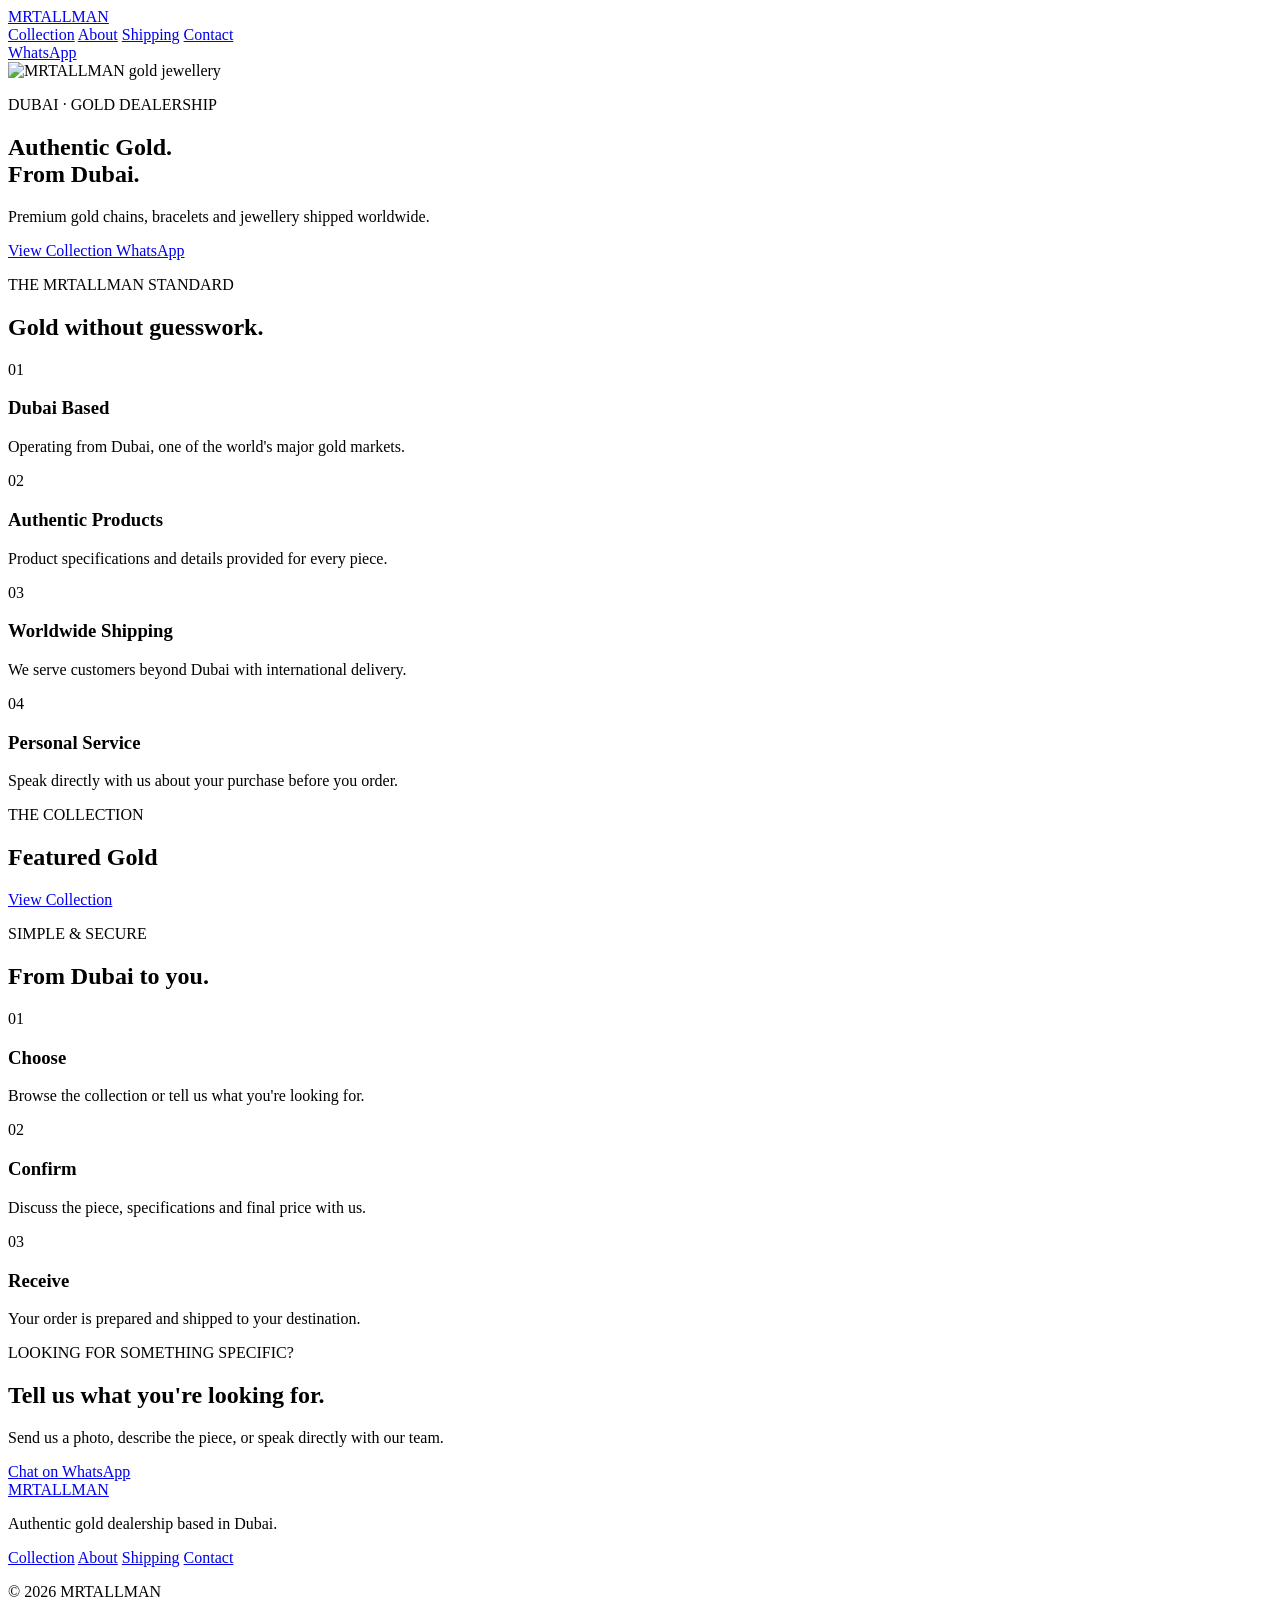
==== index.html @ 190f90b4 "Create index.html" ====
<!DOCTYPE html>
<html lang="en">
<head>
    <meta charset="UTF-8">

    <meta name="viewport"
          content="width=device-width, initial-scale=1.0">

    <title>MRTALLMAN — Authentic Gold Dealership</title>

    <meta name="description"
          content="Premium gold jewellery based in Dubai, shipped worldwide.">

    <link rel="stylesheet" href="css/style.css">
</head>

<body>

    <!-- =========================
         NAVIGATION
    ========================== -->

    <header class="site-header">

        <a href="index.html" class="logo">
            MRTALLMAN
        </a>

        <nav class="main-nav">

            <a href="shop.html">Collection</a>
            <a href="about.html">About</a>
            <a href="shipping.html">Shipping</a>
            <a href="contact.html">Contact</a>

        </nav>

        <a href="#" class="nav-whatsapp">
            WhatsApp
        </a>

    </header>


    <!-- =========================
         HERO
    ========================== -->

    <main>

        <section class="hero">

            <div class="hero-image">

                <!-- Replace this with the client's real photo -->

                <img
                    src="assets/images/hero/hero.jpg"
                    alt="MRTALLMAN gold jewellery"
                >

            </div>

            <div class="hero-content">

                <p class="eyebrow">
                    DUBAI · GOLD DEALERSHIP
                </p>

                <h1>
                    Authentic Gold.
                    <br>
                    From Dubai.
                </h1>

                <p class="hero-description">
                    Premium gold chains, bracelets and jewellery
                    shipped worldwide.
                </p>

                <div class="hero-buttons">

                    <a href="shop.html" class="button button-primary">
                        View Collection
                    </a>

                    <a href="#" class="button button-secondary">
                        WhatsApp
                    </a>

                </div>

            </div>

        </section>


        <!-- =========================
             TRUST
        ========================== -->

        <section class="trust-section">

            <div class="section-heading">

                <p class="eyebrow">
                    THE MRTALLMAN STANDARD
                </p>

                <h2>
                    Gold without guesswork.
                </h2>

            </div>


            <div class="trust-grid">

                <div class="trust-item">
                    <span>01</span>

                    <h3>
                        Dubai Based
                    </h3>

                    <p>
                        Operating from Dubai,
                        one of the world's major
                        gold markets.
                    </p>
                </div>


                <div class="trust-item">
                    <span>02</span>

                    <h3>
                        Authentic Products
                    </h3>

                    <p>
                        Product specifications
                        and details provided
                        for every piece.
                    </p>
                </div>


                <div class="trust-item">
                    <span>03</span>

                    <h3>
                        Worldwide Shipping
                    </h3>

                    <p>
                        We serve customers
                        beyond Dubai with
                        international delivery.
                    </p>
                </div>


                <div class="trust-item">
                    <span>04</span>

                    <h3>
                        Personal Service
                    </h3>

                    <p>
                        Speak directly with us
                        about your purchase
                        before you order.
                    </p>
                </div>

            </div>

        </section>


        <!-- =========================
             FEATURED PRODUCTS
        ========================== -->

        <section class="collection-section">

            <div class="section-heading">

                <p class="eyebrow">
                    THE COLLECTION
                </p>

                <h2>
                    Featured Gold
                </h2>

            </div>


            <div id="featured-products"
                 class="product-grid">

                <!-- JavaScript will insert products here -->

            </div>


            <div class="center-button">

                <a href="shop.html"
                   class="button button-secondary">

                    View Collection

                </a>

            </div>

        </section>


        <!-- =========================
             BUYING PROCESS
        ========================== -->

        <section class="process-section">

            <div class="section-heading">

                <p class="eyebrow">
                    SIMPLE & SECURE
                </p>

                <h2>
                    From Dubai to you.
                </h2>

            </div>


            <div class="process-grid">

                <div class="process-step">

                    <span>01</span>

                    <h3>
                        Choose
                    </h3>

                    <p>
                        Browse the collection
                        or tell us what you're
                        looking for.
                    </p>

                </div>


                <div class="process-step">

                    <span>02</span>

                    <h3>
                        Confirm
                    </h3>

                    <p>
                        Discuss the piece,
                        specifications and
                        final price with us.
                    </p>

                </div>


                <div class="process-step">

                    <span>03</span>

                    <h3>
                        Receive
                    </h3>

                    <p>
                        Your order is prepared
                        and shipped to your
                        destination.
                    </p>

                </div>

            </div>

        </section>


        <!-- =========================
             FINAL CTA
        ========================== -->

        <section class="final-cta">

            <p class="eyebrow">
                LOOKING FOR SOMETHING SPECIFIC?
            </p>

            <h2>
                Tell us what you're looking for.
            </h2>

            <p>
                Send us a photo, describe the piece,
                or speak directly with our team.
            </p>

            <a href="#" class="button button-primary">
                Chat on WhatsApp
            </a>

        </section>

    </main>


    <!-- =========================
         FOOTER
    ========================== -->

    <footer class="site-footer">

        <div>

            <a href="index.html"
               class="logo">

                MRTALLMAN

            </a>

            <p>
                Authentic gold dealership
                based in Dubai.
            </p>

        </div>


        <div class="footer-links">

            <a href="shop.html">Collection</a>
            <a href="about.html">About</a>
            <a href="shipping.html">Shipping</a>
            <a href="contact.html">Contact</a>

        </div>


        <div class="footer-bottom">

            <p>
                © 2026 MRTALLMAN
            </p>

        </div>

    </footer>


    <!-- =========================
         JAVASCRIPT
    ========================== -->

    <script src="js/products.js"></script>
    <script src="js/main.js"></script>

</body>
</html>
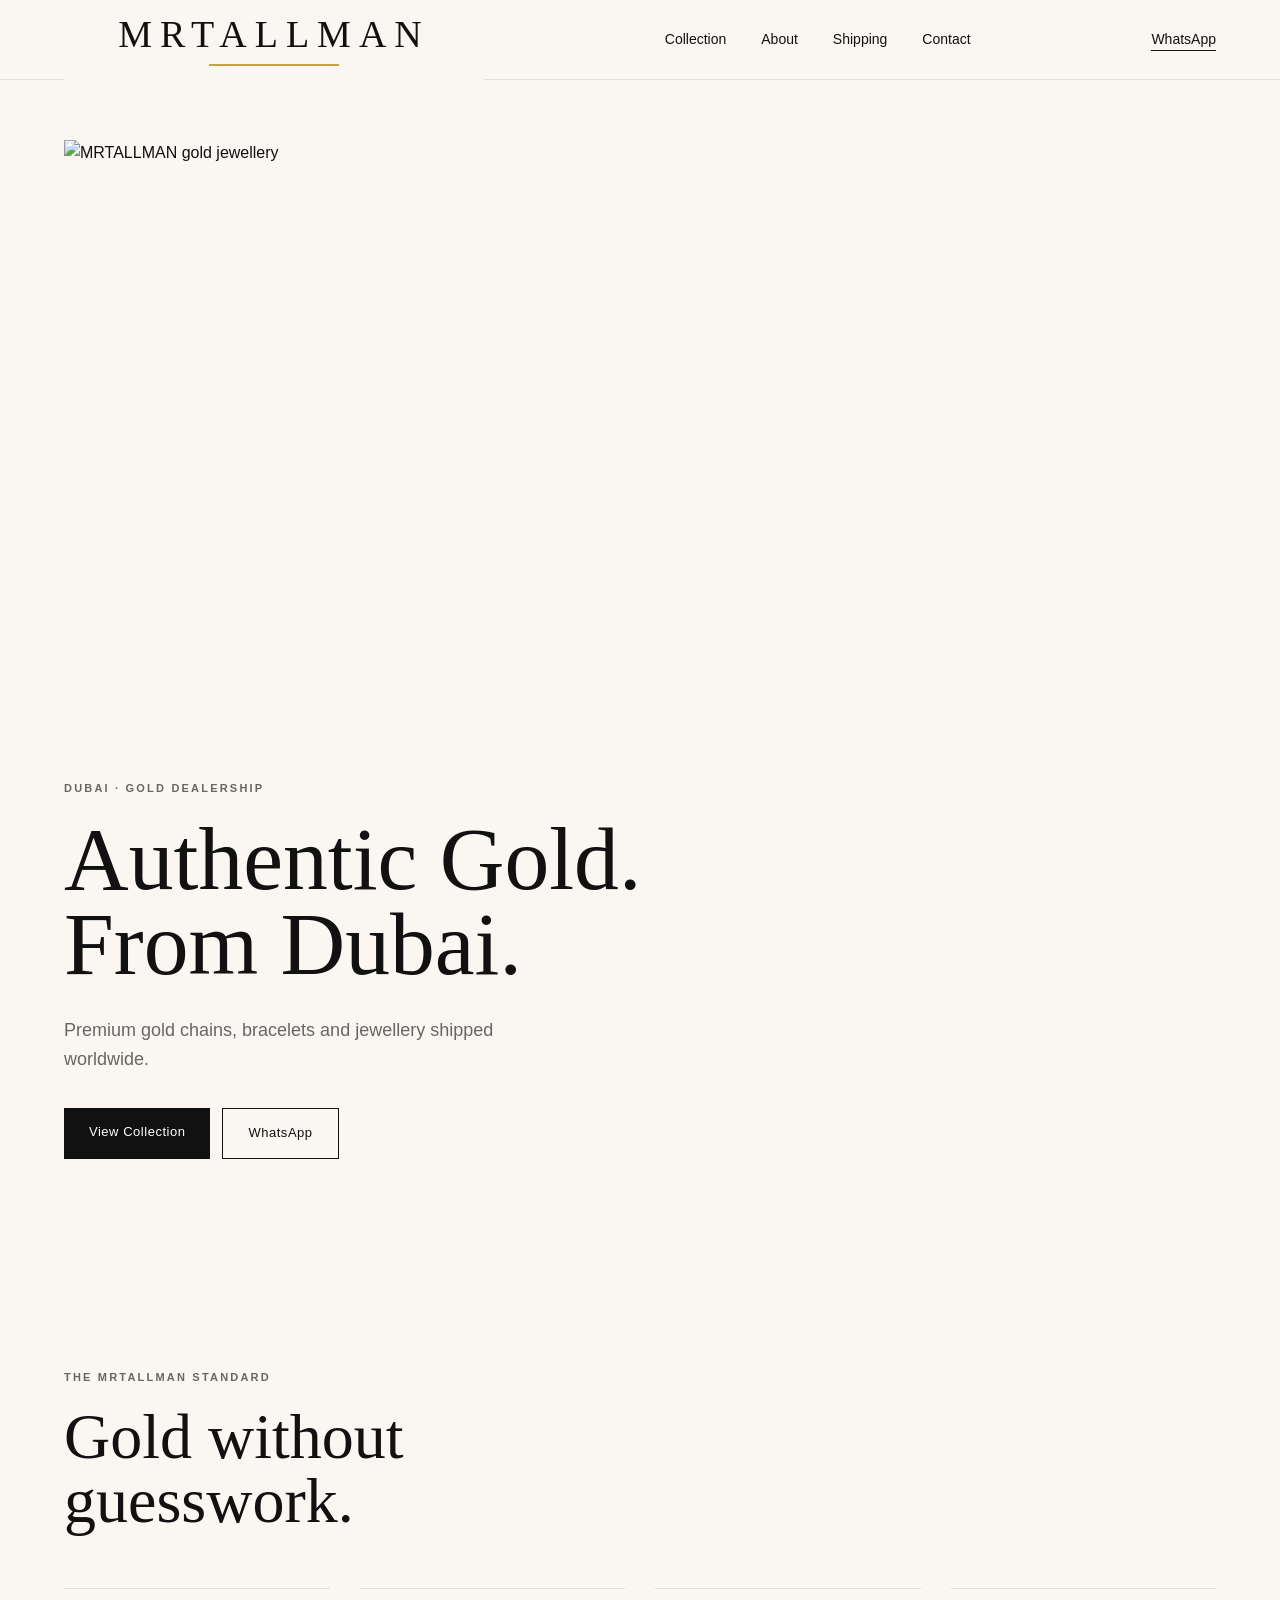
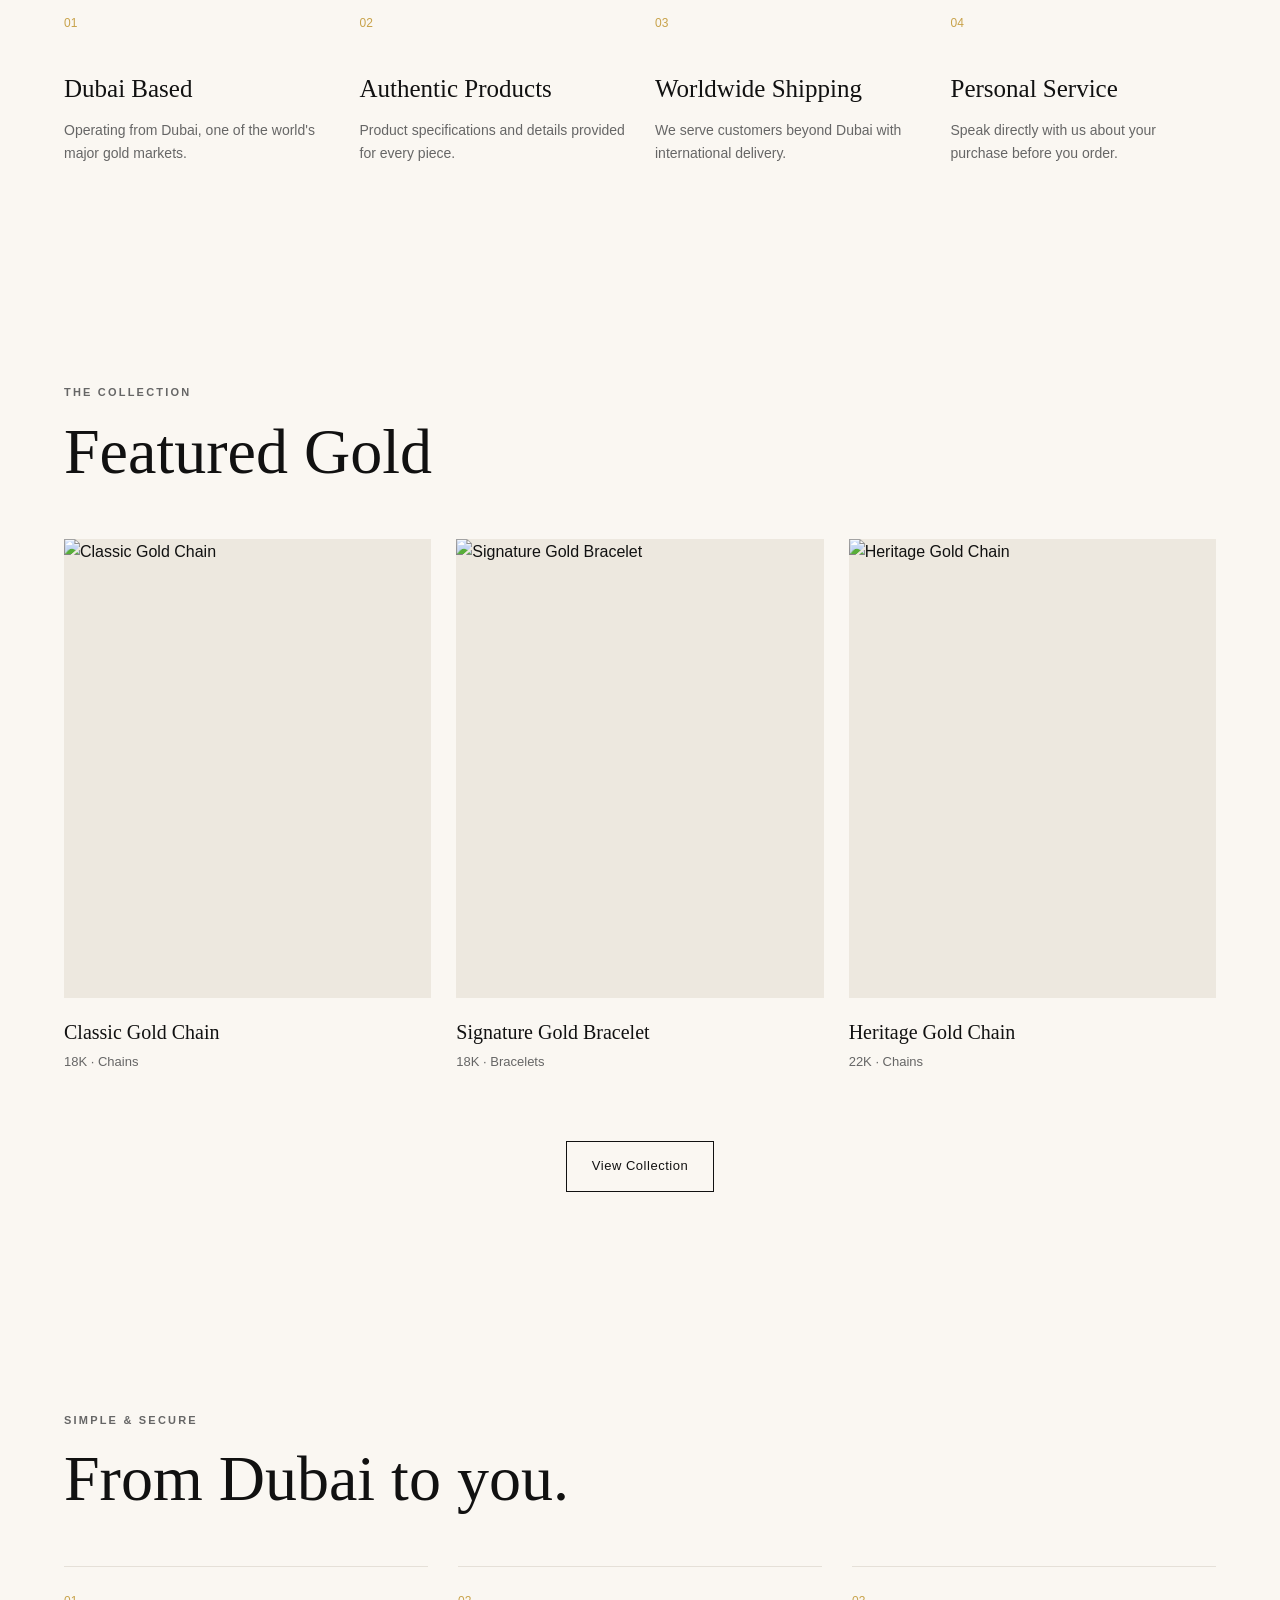
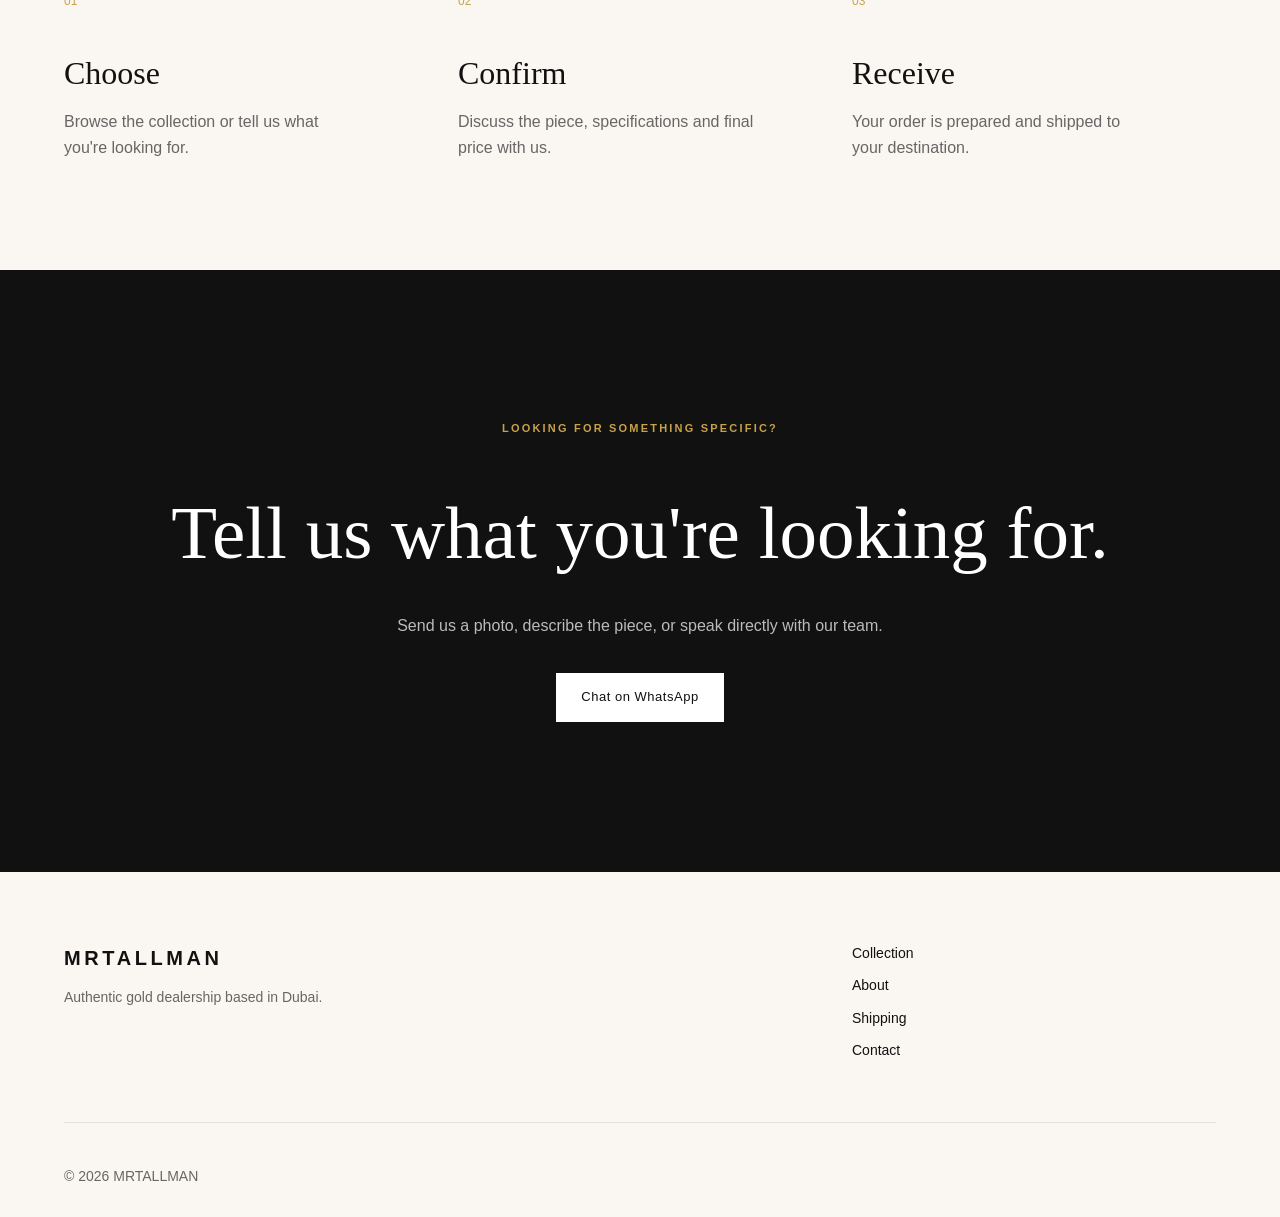
==== commit 5c1ff065: "Update index.html" ====
--- a/index.html
+++ b/index.html
@@ -22,9 +22,9 @@
 
     <header class="site-header">
 
-        <a href="index.html" class="logo">
-            MRTALLMAN
-        </a>
+       <a href="index.html" class="logo">
+    <img src="assets/images/logo/logo.svg" alt="MRTALLMAN">
+</a>
 
         <nav class="main-nav">
 
--- a/css/style.css
+++ b/css/style.css
@@ -0,0 +1,1221 @@
+/* =========================================
+   01. VARIABLES
+========================================= */
+
+:root {
+
+    --background: #FAF7F2;
+
+    --gold: #C8A24A;
+
+    --text: #111111;
+
+    --muted: #666666;
+
+    --white: #FFFFFF;
+
+    --border: #E5E0D8;
+
+    --max-width: 1400px;
+
+}
+
+
+/* =========================================
+   02. RESET
+========================================= */
+
+* {
+    margin: 0;
+    padding: 0;
+    box-sizing: border-box;
+}
+
+
+body {
+
+    background: var(--background);
+
+    color: var(--text);
+
+    font-family:
+        Arial,
+        Helvetica,
+        sans-serif;
+
+    line-height: 1.6;
+
+}
+
+
+img {
+
+    width: 100%;
+
+    display: block;
+
+}
+
+
+a {
+
+    color: inherit;
+
+    text-decoration: none;
+
+}
+
+
+/* =========================================
+   03. HEADER
+========================================= */
+
+.site-header {
+
+    height: 80px;
+
+    display: flex;
+
+    align-items: center;
+
+    justify-content: space-between;
+
+    padding: 0 5%;
+
+    border-bottom: 1px solid var(--border);
+
+}
+
+
+.logo {
+
+    font-size: 20px;
+
+    font-weight: 700;
+
+    letter-spacing: 0.18em;
+
+}
+
+
+.main-nav {
+
+    display: flex;
+
+    gap: 35px;
+
+}
+
+
+.main-nav a {
+
+    font-size: 14px;
+
+}
+
+
+.main-nav a:hover {
+
+    color: var(--gold);
+
+}
+
+
+.nav-whatsapp {
+
+    border-bottom: 1px solid var(--text);
+
+    font-size: 14px;
+
+}
+
+
+/* =========================================
+   04. HERO
+========================================= */
+
+.hero {
+
+    max-width: var(--max-width);
+
+    margin: auto;
+
+    padding: 60px 5% 100px;
+
+}
+
+
+.hero-image {
+
+    width: 100%;
+
+    height: 65vh;
+
+    min-height: 450px;
+
+    overflow: hidden;
+
+}
+
+
+.hero-image img {
+
+    width: 100%;
+
+    height: 100%;
+
+    object-fit: cover;
+
+}
+
+
+.hero-content {
+
+    max-width: 750px;
+
+    padding-top: 55px;
+
+}
+
+
+.eyebrow {
+
+    font-size: 11px;
+
+    letter-spacing: 0.2em;
+
+    font-weight: 600;
+
+    margin-bottom: 18px;
+
+    color: var(--muted);
+
+}
+
+
+.hero h1 {
+
+    font-family: Georgia, serif;
+
+    font-size: clamp(48px, 7vw, 100px);
+
+    font-weight: 400;
+
+    line-height: 0.95;
+
+    margin-bottom: 30px;
+
+}
+
+
+.hero-description {
+
+    font-size: 18px;
+
+    color: var(--muted);
+
+    max-width: 500px;
+
+    margin-bottom: 35px;
+
+}
+
+
+.hero-buttons {
+
+    display: flex;
+
+    gap: 12px;
+
+}
+
+
+/* =========================================
+   05. BUTTONS
+========================================= */
+
+.button {
+
+    display: inline-block;
+
+    padding: 14px 25px;
+
+    font-size: 13px;
+
+    letter-spacing: 0.04em;
+
+}
+
+
+.button-primary {
+
+    background: var(--text);
+
+    color: var(--white);
+
+}
+
+
+.button-primary:hover {
+
+    background: var(--gold);
+
+    color: var(--text);
+
+}
+
+
+.button-secondary {
+
+    border: 1px solid var(--text);
+
+}
+
+
+.button-secondary:hover {
+
+    background: var(--text);
+
+    color: var(--white);
+
+}
+
+
+/* =========================================
+   06. SHARED SECTIONS
+========================================= */
+
+.trust-section,
+.collection-section,
+.process-section {
+
+    max-width: var(--max-width);
+
+    margin: auto;
+
+    padding: 110px 5%;
+
+}
+
+
+.section-heading {
+
+    max-width: 600px;
+
+    margin-bottom: 55px;
+
+}
+
+
+.section-heading h2 {
+
+    font-family: Georgia, serif;
+
+    font-size: clamp(38px, 5vw, 65px);
+
+    font-weight: 400;
+
+    line-height: 1;
+
+}
+
+
+/* =========================================
+   07. TRUST
+========================================= */
+
+.trust-grid {
+
+    display: grid;
+
+    grid-template-columns:
+        repeat(4, 1fr);
+
+    gap: 30px;
+
+}
+
+
+.trust-item {
+
+    border-top: 1px solid var(--border);
+
+    padding-top: 20px;
+
+}
+
+
+.trust-item span,
+.process-step span {
+
+    color: var(--gold);
+
+    font-size: 12px;
+
+}
+
+
+.trust-item h3 {
+
+    margin: 35px 0 10px;
+
+    font-family: Georgia, serif;
+
+    font-size: 25px;
+
+    font-weight: 400;
+
+}
+
+
+.trust-item p {
+
+    color: var(--muted);
+
+    font-size: 14px;
+
+}
+
+
+/* =========================================
+   08. PRODUCTS
+========================================= */
+
+.product-grid {
+
+    display: grid;
+
+    grid-template-columns:
+        repeat(3, 1fr);
+
+    gap: 25px;
+
+}
+
+
+.product-card {
+
+    display: block;
+
+}
+
+
+.product-image {
+
+    aspect-ratio: 4 / 5;
+
+    overflow: hidden;
+
+    background: #EDE8DF;
+
+}
+
+
+.product-image img {
+
+    height: 100%;
+
+    object-fit: cover;
+
+    transition: transform 0.5s ease;
+
+}
+
+
+.product-card:hover img {
+
+    transform: scale(1.03);
+
+}
+
+
+.product-info {
+
+    padding: 18px 0;
+
+}
+
+
+.product-name {
+
+    font-family: Georgia, serif;
+
+    font-size: 20px;
+
+}
+
+
+.product-meta {
+
+    color: var(--muted);
+
+    font-size: 13px;
+
+    margin-top: 4px;
+
+}
+
+
+.center-button {
+
+    text-align: center;
+
+    margin-top: 50px;
+
+}
+
+
+/* =========================================
+   09. PROCESS
+========================================= */
+
+.process-grid {
+
+    display: grid;
+
+    grid-template-columns:
+        repeat(3, 1fr);
+
+    gap: 30px;
+
+}
+
+
+.process-step {
+
+    border-top: 1px solid var(--border);
+
+    padding-top: 20px;
+
+}
+
+
+.process-step h3 {
+
+    font-family: Georgia, serif;
+
+    font-size: 32px;
+
+    font-weight: 400;
+
+    margin: 35px 0 10px;
+
+}
+
+
+.process-step p {
+
+    color: var(--muted);
+
+    max-width: 300px;
+
+}
+
+
+/* =========================================
+   10. FINAL CTA
+========================================= */
+
+.final-cta {
+
+    text-align: center;
+
+    padding: 150px 5%;
+
+    background: var(--text);
+
+    color: var(--white);
+
+}
+
+
+.final-cta .eyebrow {
+
+    color: var(--gold);
+
+}
+
+
+.final-cta h2 {
+
+    font-family: Georgia, serif;
+
+    font-size: clamp(40px, 6vw, 75px);
+
+    font-weight: 400;
+
+    margin-bottom: 20px;
+
+}
+
+
+.final-cta p {
+
+    color: #BBBBBB;
+
+    max-width: 500px;
+
+    margin: 0 auto 35px;
+
+}
+
+
+.final-cta .button-primary {
+
+    background: var(--white);
+
+    color: var(--text);
+
+}
+
+
+/* =========================================
+   11. FOOTER
+========================================= */
+
+.site-footer {
+
+    padding: 70px 5% 30px;
+
+    display: grid;
+
+    grid-template-columns:
+        2fr 1fr;
+
+    gap: 60px;
+
+}
+
+
+.site-footer p {
+
+    color: var(--muted);
+
+    font-size: 14px;
+
+    margin-top: 12px;
+
+}
+
+
+.footer-links {
+
+    display: flex;
+
+    flex-direction: column;
+
+    gap: 10px;
+
+    font-size: 14px;
+
+}
+
+
+.footer-bottom {
+
+    grid-column: 1 / -1;
+
+    padding-top: 30px;
+
+    border-top: 1px solid var(--border);
+
+}
+
+
+/* =========================================
+   12. MOBILE
+========================================= */
+
+@media (max-width: 800px) {
+
+    .main-nav {
+
+        display: none;
+
+    }
+
+
+    .site-header {
+
+        height: 70px;
+
+    }
+
+
+    .hero {
+
+        padding-top: 25px;
+
+    }
+
+
+    .hero-image {
+
+        height: 55vh;
+
+        min-height: 350px;
+
+    }
+
+
+    .hero-content {
+
+        padding-top: 40px;
+
+    }
+
+
+    .hero h1 {
+
+        font-size: 55px;
+
+    }
+
+
+    .hero-buttons {
+
+        flex-direction: column;
+
+    }
+
+
+    .button {
+
+        text-align: center;
+
+    }
+
+
+    .trust-grid {
+
+        grid-template-columns:
+            repeat(2, 1fr);
+
+    }
+
+
+    .product-grid {
+
+        grid-template-columns:
+            repeat(2, 1fr);
+
+    }
+
+
+    .process-grid {
+
+        grid-template-columns: 1fr;
+
+    }
+
+
+    .site-footer {
+
+        grid-template-columns: 1fr;
+
+    }
+
+}
+
+
+@media (max-width: 500px) {
+
+    .trust-grid {
+
+        grid-template-columns: 1fr;
+
+    }
+
+
+    .product-grid {
+
+        grid-template-columns: 1fr;
+
+    }
+
+
+    .hero h1 {
+
+        font-size: 48px;
+
+    }
+
+}@media (max-width: 800px) {
+
+    .story-section,
+    .product-detail {
+
+        grid-template-columns: 1fr;
+
+    }
+
+
+    .shipping-steps {
+
+        grid-template-columns: 1fr;
+
+    }
+
+
+    .shipping-notice {
+
+        margin-left: 5%;
+
+        margin-right: 5%;
+
+        padding: 40px 25px;
+
+    }
+
+
+    .contact-details {
+
+        flex-direction: column;
+
+        gap: 35px;
+
+    }
+
+}
+/* =========================================
+   INNER PAGES
+========================================= */
+
+.page-intro {
+
+    max-width: 1000px;
+
+    padding: 130px 5%;
+
+    margin: auto;
+
+}
+
+
+.page-intro h1 {
+
+    font-family: Georgia, serif;
+
+    font-size: clamp(50px, 7vw, 100px);
+
+    font-weight: 400;
+
+    line-height: 0.95;
+
+    max-width: 900px;
+
+}
+
+
+.page-intro-text {
+
+    max-width: 600px;
+
+    margin-top: 35px;
+
+    color: var(--muted);
+
+    font-size: 18px;
+
+}
+
+
+/* =========================================
+   ABOUT
+========================================= */
+
+.story-section {
+
+    max-width: var(--max-width);
+
+    margin: auto;
+
+    padding: 50px 5% 130px;
+
+    display: grid;
+
+    grid-template-columns: 1.2fr 1fr;
+
+    gap: 80px;
+
+    align-items: center;
+
+}
+
+
+.story-image {
+
+    aspect-ratio: 4 / 5;
+
+    overflow: hidden;
+
+}
+
+
+.story-image img {
+
+    width: 100%;
+
+    height: 100%;
+
+    object-fit: cover;
+
+}
+
+
+.story-content h2 {
+
+    font-family: Georgia, serif;
+
+    font-size: 50px;
+
+    font-weight: 400;
+
+    line-height: 1;
+
+    margin-bottom: 30px;
+
+}
+
+
+.story-content p {
+
+    color: var(--muted);
+
+    margin-bottom: 20px;
+
+    max-width: 500px;
+
+}
+
+
+/* =========================================
+   SHIPPING
+========================================= */
+
+.shipping-steps {
+
+    max-width: var(--max-width);
+
+    margin: auto;
+
+    padding: 40px 5% 120px;
+
+    display: grid;
+
+    grid-template-columns:
+        repeat(3, 1fr);
+
+    gap: 30px;
+
+}
+
+
+.shipping-step {
+
+    border-top: 1px solid var(--border);
+
+    padding-top: 20px;
+
+}
+
+
+.shipping-step span {
+
+    color: var(--gold);
+
+}
+
+
+.shipping-step h2 {
+
+    font-family: Georgia, serif;
+
+    font-weight: 400;
+
+    font-size: 35px;
+
+    margin: 35px 0 15px;
+
+}
+
+
+.shipping-step p {
+
+    color: var(--muted);
+
+}
+
+
+.shipping-notice {
+
+    max-width: 900px;
+
+    margin: 0 auto 130px;
+
+    padding: 70px;
+
+    background: var(--white);
+
+}
+
+
+.shipping-notice h2 {
+
+    font-family: Georgia, serif;
+
+    font-weight: 400;
+
+    font-size: 45px;
+
+    margin-bottom: 20px;
+
+}
+
+
+.shipping-notice p {
+
+    color: var(--muted);
+
+    max-width: 600px;
+
+    margin-bottom: 15px;
+
+}
+
+
+.shipping-notice .button {
+
+    margin-top: 20px;
+
+}
+
+
+/* =========================================
+   PRODUCT PAGE
+========================================= */
+
+.product-detail {
+
+    max-width: var(--max-width);
+
+    margin: auto;
+
+    padding: 70px 5% 130px;
+
+    display: grid;
+
+    grid-template-columns:
+        1.1fr 0.9fr;
+
+    gap: 80px;
+
+}
+
+
+.product-detail-image {
+
+    aspect-ratio: 4 / 5;
+
+    overflow: hidden;
+
+    background: #EDE8DF;
+
+}
+
+
+.product-detail-image img {
+
+    width: 100%;
+
+    height: 100%;
+
+    object-fit: cover;
+
+}
+
+
+.product-detail-info {
+
+    align-self: center;
+
+}
+
+
+.product-detail-info h1 {
+
+    font-family: Georgia, serif;
+
+    font-size: clamp(45px, 5vw, 75px);
+
+    font-weight: 400;
+
+    line-height: 1;
+
+    margin-bottom: 15px;
+
+}
+
+
+.product-detail-category {
+
+    color: var(--muted);
+
+    margin-bottom: 50px;
+
+}
+
+
+.product-specifications {
+
+    border-top: 1px solid var(--border);
+
+    border-bottom: 1px solid var(--border);
+
+}
+
+
+.product-specifications div {
+
+    display: flex;
+
+    justify-content: space-between;
+
+    padding: 16px 0;
+
+    border-bottom: 1px solid var(--border);
+
+}
+
+
+.product-specifications div:last-child {
+
+    border-bottom: none;
+
+}
+
+
+.product-specifications span {
+
+    color: var(--muted);
+
+}
+
+
+.product-specifications strong {
+
+    font-weight: 400;
+
+}
+
+
+.product-price {
+
+    display: flex;
+
+    justify-content: space-between;
+
+    padding: 25px 0;
+
+}
+
+
+.product-price strong {
+
+    font-size: 20px;
+
+}
+
+
+.product-note {
+
+    color: var(--muted);
+
+    font-size: 13px;
+
+    margin-top: 20px;
+
+    max-width: 450px;
+
+}
+
+
+/* =========================================
+   CONTACT
+========================================= */
+
+.contact-page {
+
+    max-width: 1000px;
+
+    margin: auto;
+
+    padding: 140px 5%;
+
+}
+
+
+.contact-page h1 {
+
+    font-family: Georgia, serif;
+
+    font-size: clamp(55px, 8vw, 110px);
+
+    font-weight: 400;
+
+    line-height: 0.95;
+
+    margin-bottom: 30px;
+
+}
+
+
+.contact-page > p:not(.eyebrow) {
+
+    color: var(--muted);
+
+    max-width: 500px;
+
+    margin-bottom: 35px;
+
+}
+
+
+.contact-details {
+
+    margin-top: 100px;
+
+    display: flex;
+
+    gap: 100px;
+
+}
+
+
+.contact-details div {
+
+    display: flex;
+
+    flex-direction: column;
+
+    gap: 8px;
+
+}
+
+
+.contact-details span {
+
+    color: var(--muted);
+
+    font-size: 11px;
+
+    letter-spacing: 0.15em;
+
+}
+
+
+.contact-details strong {
+
+    font-weight: 400;
+
+}
